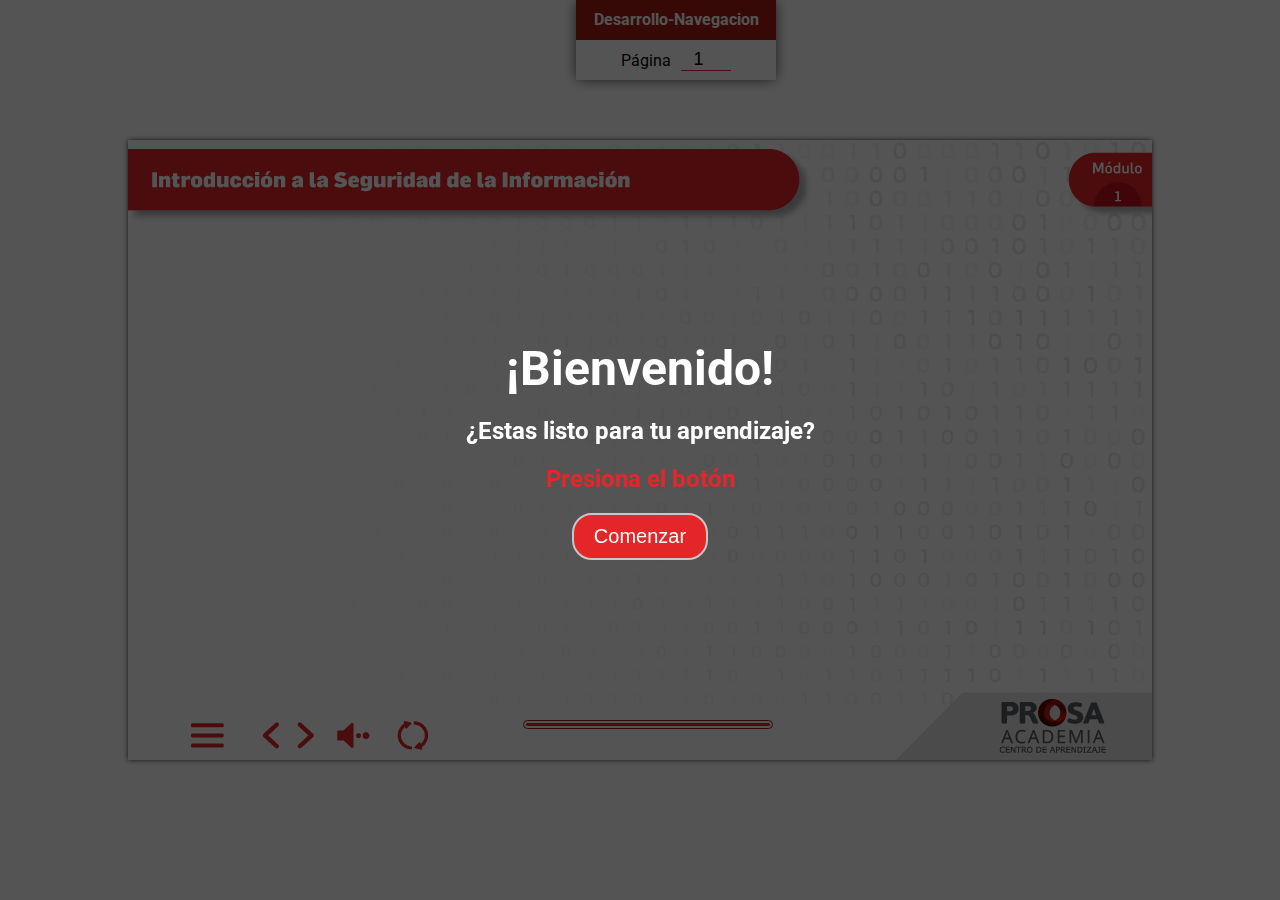
==== index.html @ cefe3ee3 ":calendar: Inicio Curso" ====
<!DOCTYPE html>
<html lang="en">
<head>
    <meta charset="UTF-8">
    <meta http-equiv="X-UA-Compatible" content="IE=edge">
    <meta name="viewport" content="width=device-width, initial-scale=1.0">
    <title>Curso | Ideas4Learning</title>

    <!-- Favicon -->
    <link rel="icon" href="img/interfaz/favicon-32x32.png">

    <!-- Iconos -->
    <link href='https://unpkg.com/boxicons@2.1.2/css/boxicons.min.css' rel='stylesheet'>

    <!-- Estilos -->
    <link rel="stylesheet" href="./css/estilos.css">

    <!-- Scripts y Librerias -->
    <script src="./js/librerias/SCORM_API_wrapper.js"></script>
    <script src="./js/librerias/jquery.min.js"></script>
    <script src="./js/librerias/jquery-ui.min.js"></script>
    <script src="./js/librerias/jquery.ui.touch-punch.min.js"></script>
    <script src="./js/librerias/gsap.min.js"></script>

</head>
<body class="cont-principal">
    
    <div class="interfaz">

        <!-- Spinner -->
        <div id="spinner"></div>

        <!-- Contenedor de visualización de las páginas -->
        <iframe class="cont-paginas">

        </iframe>

        <!-- Contenedor de los botones de navegación -->
        <div class="navegacion">
            <button class="btnNavegacion" id="adelante">
                <img src="./img/interfaz/delante.png" alt="">
            </button>
            <button class="btnNavegacion" id="atras">
                <img src="./img/interfaz/atras.png" alt="">
            </button>
            <button class="btnNavegacion" id="audio">
                <img src="./img/interfaz/audio.png" alt="">
            </button>
            <button class="btnNavegacion" id="recargar">
                <img src="./img/interfaz/recargar.png" alt="">
            </button>
            <button class="btnNavegacion" id="temario">
                <img src="./img/interfaz/menu.png" alt="">
            </button>
        </div>

        <!-- Barra de progreso -->
        <div class="cont-progreso">
            <p class="relacion">
                
            </p>
            <div class="barra">
                <div class="porcentaje">
                </div>
            </div>
        </div>

        <!-- Contendor del temario -->
        <div class="temario">
            <div class="contenedor-temas">
                <div class="cerrar" title="Cerrar">
                    <i class='bx bxs-arrow-to-left' ></i>
                </div>
                <div class="titulo">
                    <h1>Temario</h1>
                </div>
                <div class="cont-temas">
                    <ul>
                        <li class="temas" data-pagina="3">
                            <i class='bx bx-square-rounded' ></i> 
                            <p>Módulo 1: Introducción a la Seguridad de la Información</p>
                        </li>
                        <li class="temas" data-pagina="5">
                            <i class='bx bx-square-rounded' ></i> 
                            <p>Introducción y objetivos</p>
                        </li>
                        <li class="temas" data-pagina="7">
                            <i class='bx bx-square-rounded' ></i> 
                            <p>¿Por qué es importante la seguridad de la información?</p>
                        </li>
                        <li class="temas" data-pagina="9">
                            <i class='bx bx-square-rounded' ></i> 
                            <p>¿Qué es la seguridad de la información?</p>
                        </li>
                        <li class="temas" data-pagina="10">
                            <i class='bx bx-square-rounded' ></i> 
                            <p>¿Qué es la ciberseguridad?</p>
                        </li>    
                        <li class="temas" data-pagina="11">
                            <i class='bx bx-square-rounded' ></i> 
                            <p>¿Quiénes intervienen en el cuidado de la Información?</p>
                        </li>    
                        <li class="temas" data-pagina="13">
                            <i class='bx bx-square-rounded' ></i> 
                            <p>Acciones para proteger la Información</p>
                        </li>    
                        <li class="temas" data-pagina="16">
                            <i class='bx bx-square-rounded' ></i> 
                            <p>¿Qué se entiende por “Seguridad Física”?</p>
                        </li>    
                        <li class="temas" data-pagina="15">
                            <i class='bx bx-square-rounded' ></i> 
                            <p>¿Qué se entiende por “Ciberdelincuentes”?</p>
                        </li>    
                        <li class="temas" data-pagina="17">
                            <i class='bx bx-square-rounded' ></i> 
                            <p>Actividad de reforzamiento</p>
                        </li>    
                    </ul>
                </div>
            </div>
        </div>

    </div>

    <div class="bienvenida">
        <h1>¡Bienvenido!</h1>
        <h3>¿Estas listo para tu aprendizaje?</h3>
        <h3 id="legend">Presiona el botón</h3>
        <button id="comenzar">Comenzar</button>
    </div>

    <!-- Scripts de la App -->
    <script src="./js/selectores.js"></script>
    <script src="./js/paginas.js"></script>
    <script src="./js/animaciones.js"></script>
    <script src="./js/funciones.js"></script>
    <script src="./js/redimensionarInterfaz.js"></script>
    <script src="./js/clase/App.js"></script>
    <script src="./js/conexionMoodle.js"></script>
    <script src="./js/app.js"></script>
</body>
</html>
---- css/estilos.css ----
@import url('https://fonts.googleapis.com/css2?family=Roboto:ital,wght@0,300;0,400;0,700;0,900;1,400&display=swap');

*{
    margin: 0;
    padding: 0;
    box-sizing: border-box;
}

:root{
    --principal: #E52628;
    --secundario: #A41C18;
    --claro: #E84348;
}

body{
    font-family: 'Roboto', sans-serif;
}

.cont-principal{
    width: 100%;
    height: 100vh;
    display: flex;
    justify-content: center;
    align-items: center;
}

.interfaz{
    width: 1024px;
    height: 620px;
    box-shadow: 0px 0px 5px 0px rgba(0,0,0,0.75);
    background: url('../img/interfaz/interfaz.png');
    background-size: cover;
    background-position: center;
    overflow: hidden;
    position: relative;
}

.cont-paginas{
    position: absolute;
    width: 100%;
    height: 100%;
    top: 0;
    left: 0;
    border: none;
}

/* ------------------------ Botones de navegación --------------------*/
.btnNavegacion{
    position: absolute;
    background: none;
    border: none;
    border-radius: 50%;
    display: flex;
    justify-content: center;
    align-items: center;
    width: 50px;
    height: 50px;
    cursor: pointer;
    transition: all .3s ease;
}

.btnNavegacion:hover{
    transform: scale(1.05);
}

.btnNavegacion img{
    max-width: 100%;
    max-height: 100%;
}

#temario{
    top: 570px;
    left: 54px;
}

#recargar{
    top: 570px;
    left: 259px;
}

#audio{
    top: 570px;
    left: 200px;
}

#atras{
    top: 570px;
    left:117px;
}

#adelante{
    top: 570px;
    left: 152px;
}

/* #glosario{
    top: 553px;
    left: 257px;
} */

.desactivado{
    opacity: .5;
    cursor: default;
}

.activado{
    opacity: 1;
}

/*------------------- Elementos de páginas individuales ------------------*/
.pagina{
    font-family: 'Roboto', sans-serif;
    overflow: hidden;
}

.elementos{
    position: absolute;
    display: none;
    opacity: 0;
}

/*-------------------------- Modal de Bienvenida ---------------------------*/
.bienvenida{
    position: absolute;
    width: 100%;
    height: 100vh;
    display: flex;
    justify-content: center;
    align-items: center;
    flex-direction: column;
    background: rgba(0, 0, 0, 0.671);
    z-index: 10;
    color: white;
}

.bienvenida h1{
    margin-bottom: 20px;
    font-size: 48px;
    transition: all .3s ease-in-out;
}

.bienvenida h3{
    font-size: 24px;
    margin-bottom: 20px;
}

.bienvenida #legend{
    color: var(--principal);
}

.bienvenida #comenzar{
    padding: 10px 20px;
    background: var(--principal);
    color: white;
    border-radius: 20px;
    font-size: 20px;
    border: 2px solid rgb(199, 199, 199);
    transition: all .3s ease;
    cursor: pointer;
}

.bienvenida #comenzar:hover{
    transform: scale(1.1);
}

/*----------------------------------- Temario ------------------------------*/
.temario{
    position: absolute;
    width: 300px;
    height: 620px;
    top: 0;
    left: 0;
    background: white;
    box-shadow: 3px 2px 5px 0px rgba(0,0,0,0.75);
    transition: all .3s ease-in-out;
    transform: translateX(-360px);
}

.menu-abierto{
    transform: translateX(0);
}

.temario .titulo{
    width: 100%;
    background: var(--principal);
    text-align: center;
    padding: 10px;
}

.temario .titulo h1{
    color: white;
    font-size: 32px;
}

.cont-temas{
    padding: 20px 10px;
    height: 570px;
    /* overflow-y: scroll; */
}

.temas{
    display: flex;
    padding: 5px;
    justify-content: space-between;
    align-items: center;
    margin-bottom: 10px;
    transition: all .3s ease;
}

.temas i{
    color: var(--principal);
    font-size: 18px;
}

.temas p{
    width: 90%;
    font-size: 14px;
}

.tema-activo:hover{
    cursor: pointer;
    background: var(--claro);
}

.contenedor-temas{
    width: 100%;
    height: 100%;
    position: relative;
}

.cerrar{
    position: absolute;
    top: 20%;
    left: 100%;
    width: 30px;
    height: 60px;
    background: var(--claro);
    display: flex;
    justify-content: center;
    align-items: center;
    border-top-right-radius: 10px;
    border-bottom-right-radius: 10px;
    box-shadow: 2px 1px 5px 0px rgba(0,0,0,0.75);
    cursor: pointer;
    z-index: 100;
}

.cerrar i{
    color: var(--gris);
    font-size: 28px;
}

/*--------------------------------- Spinner --------------------------------*/
#spinner{
    width: 100%;
    height: 100%;
    background: rgba(56, 56, 56, 0.199);
    display: flex;
    justify-content: center;
    align-items: center;
    opacity: 0;
}

.lds-ellipsis {
    display: inline-block;
    position: relative;
    width: 80px;
    height: 80px;
  }
  .lds-ellipsis div {
    position: absolute;
    top: 33px;
    width: 13px;
    height: 13px;
    border-radius: 50%;
    background: #fff;
    animation-timing-function: cubic-bezier(0, 1, 1, 0);
  }
  .lds-ellipsis div:nth-child(1) {
    left: 8px;
    animation: lds-ellipsis1 0.6s infinite;
  }
  .lds-ellipsis div:nth-child(2) {
    left: 8px;
    animation: lds-ellipsis2 0.6s infinite;
  }
  .lds-ellipsis div:nth-child(3) {
    left: 32px;
    animation: lds-ellipsis2 0.6s infinite;
  }
  .lds-ellipsis div:nth-child(4) {
    left: 56px;
    animation: lds-ellipsis3 0.6s infinite;
  }
  @keyframes lds-ellipsis1 {
    0% {
      transform: scale(0);
    }
    100% {
      transform: scale(1);
    }
  }
  @keyframes lds-ellipsis3 {
    0% {
      transform: scale(1);
    }
    100% {
      transform: scale(0);
    }
  }
  @keyframes lds-ellipsis2 {
    0% {
      transform: translate(0, 0);
    }
    100% {
      transform: translate(24px, 0);
    }
  }

/* ------------------------Barra de Porcentaje--------------------- */
.cont-progreso{
    position: absolute;
    top: 565px;
    left: 370px;
    width: 300px;
    height: auto;
    z-index: 10;
    display: flex;
    justify-content: center;
    align-items: center;
    flex-direction: column;
}

.barra{
    width: 250px;
    height: 9px;
    background: white;
    border-radius: 8px;
    padding: 2px;
    border: 1px solid var(--secundario);
    margin-top: 5px;
}

.porcentaje{
    height: 100%;
    background: var(--principal);
    transition: all .3s ease;
    border-radius: 10px;
}

.relacion{
    font-size: 16px;
    color: var(--secundario);
    padding: 5px;
    font-weight: 700;
    border-radius: 20px;
}

/* ---------------------------Modo Desarrollador------------------- */
.modoDesarrollador{
    position: fixed;
    width: 200px;
    height: 80px;
    top: 0%;
    left: 45%;
    box-shadow: 0px 0px 12px -1px rgba(0,0,0,0.75);
}

.modoDesarrollador .titulo{
    padding: 10px 0;
    height: 40px;
    text-align: center;
    background: var(--secundario);
    color: white;
}

.formulario{
    height: 40px;
    display: flex;
    justify-content: center;
    align-items: center;
    background: white;
}

.formulario input{
    width: 50px;
    margin-left: 10px;
    border: none;
    font-size: 18px;
    text-align: center;
    border-bottom: 1px solid var(--principal);
}

/* ----------------------------Glosario-------------------------------- */
/* .cont-glosario{
    position: absolute;
    width: 100%;
    height: 100%;
    z-index: 200;
    background: white;
    display: none;
    justify-content: center;
    align-items: center;
    flex-direction: column;
}

.cont-imagen{
    overflow-y: scroll;
}

#cerrarGlosario{
    padding: 5px 10px;
    background: var(--secundario);
    color: white;
    border: none;
    cursor: pointer;
} */
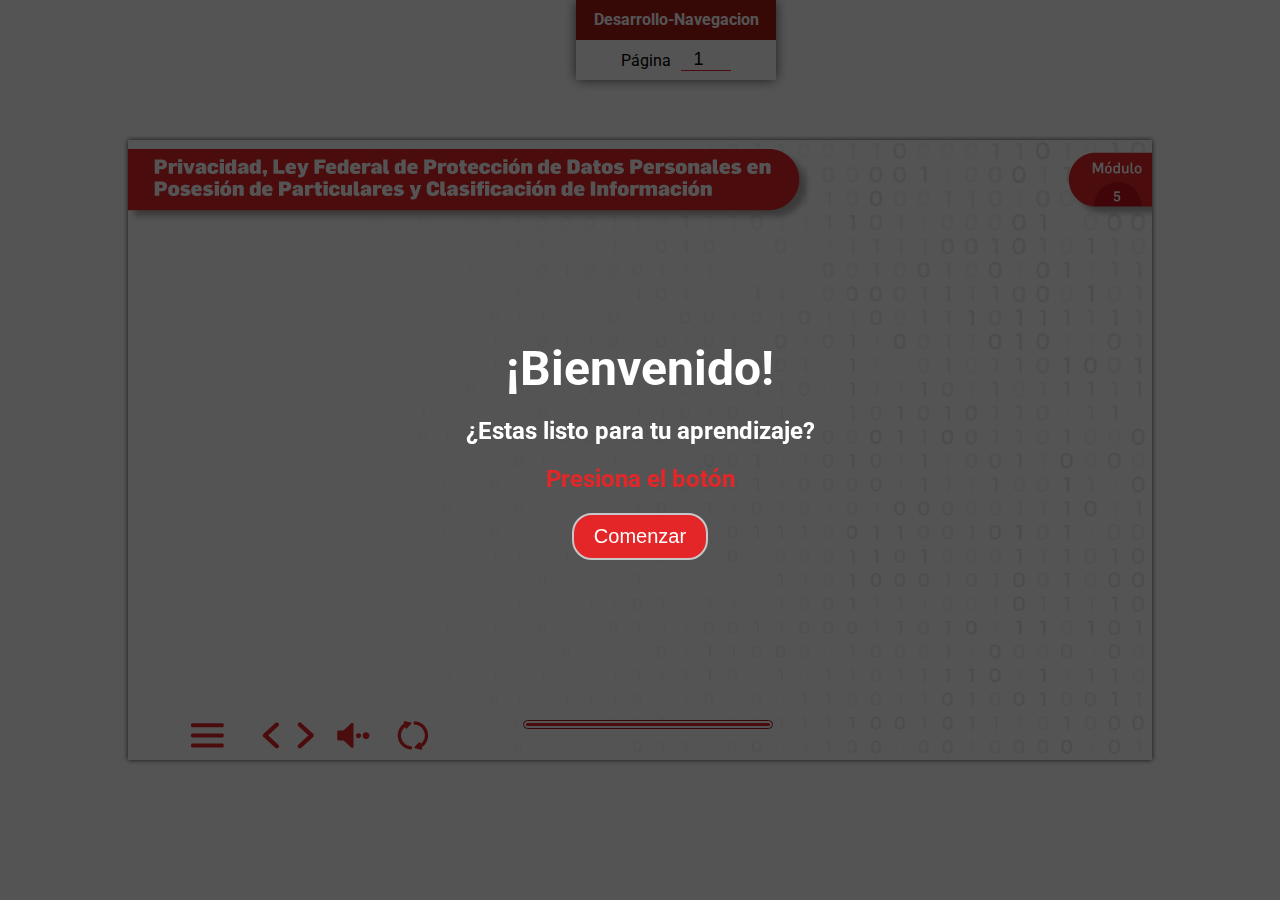
==== commit a8568af8: ":white_check_mark: Páginas 9-12" ====
--- a/index.html
+++ b/index.html
@@ -76,45 +76,41 @@
                 </div>
                 <div class="cont-temas">
                     <ul>
+                        <li class="temas" data-pagina="1">
+                            <i class='bx bx-square-rounded' ></i> 
+                            <p>Bienvenida</p>
+                        </li>
+                        <li class="temas" data-pagina="2">
+                            <i class='bx bx-square-rounded' ></i> 
+                            <p>Clasificación de la Información</p>
+                        </li>
                         <li class="temas" data-pagina="3">
                             <i class='bx bx-square-rounded' ></i> 
-                            <p>Módulo 1: Introducción a la Seguridad de la Información</p>
+                            <p>Pautas para la clasificación de la información</p>
                         </li>
-                        <li class="temas" data-pagina="5">
+                        <li class="temas" data-pagina="4">
                             <i class='bx bx-square-rounded' ></i> 
-                            <p>Introducción y objetivos</p>
-                        </li>
+                            <p>Ley Federal de Protección de Datos Personales en Posesión de Particulares</p>
+                        </li>    
                         <li class="temas" data-pagina="7">
                             <i class='bx bx-square-rounded' ></i> 
-                            <p>¿Por qué es importante la seguridad de la información?</p>
-                        </li>
+                            <p>Derechos y obligaciones</p>
+                        </li>    
                         <li class="temas" data-pagina="9">
                             <i class='bx bx-square-rounded' ></i> 
-                            <p>¿Qué es la seguridad de la información?</p>
-                        </li>
+                            <p>Protección de datos personales</p>
+                        </li>    
                         <li class="temas" data-pagina="10">
                             <i class='bx bx-square-rounded' ></i> 
-                            <p>¿Qué es la ciberseguridad?</p>
+                            <p>Transferencia de Datos Personales</p>
                         </li>    
-                        <li class="temas" data-pagina="11">
+                        <li class="temas" data-pagina="12">
                             <i class='bx bx-square-rounded' ></i> 
-                            <p>¿Quiénes intervienen en el cuidado de la Información?</p>
+                            <p>Actividad de reforzamiento</p>
                         </li>    
                         <li class="temas" data-pagina="13">
                             <i class='bx bx-square-rounded' ></i> 
-                            <p>Acciones para proteger la Información</p>
-                        </li>    
-                        <li class="temas" data-pagina="16">
-                            <i class='bx bx-square-rounded' ></i> 
-                            <p>¿Qué se entiende por “Seguridad Física”?</p>
-                        </li>    
-                        <li class="temas" data-pagina="15">
-                            <i class='bx bx-square-rounded' ></i> 
-                            <p>¿Qué se entiende por “Ciberdelincuentes”?</p>
-                        </li>    
-                        <li class="temas" data-pagina="17">
-                            <i class='bx bx-square-rounded' ></i> 
-                            <p>Actividad de reforzamiento</p>
+                            <p>Cierre</p>
                         </li>    
                     </ul>
                 </div>
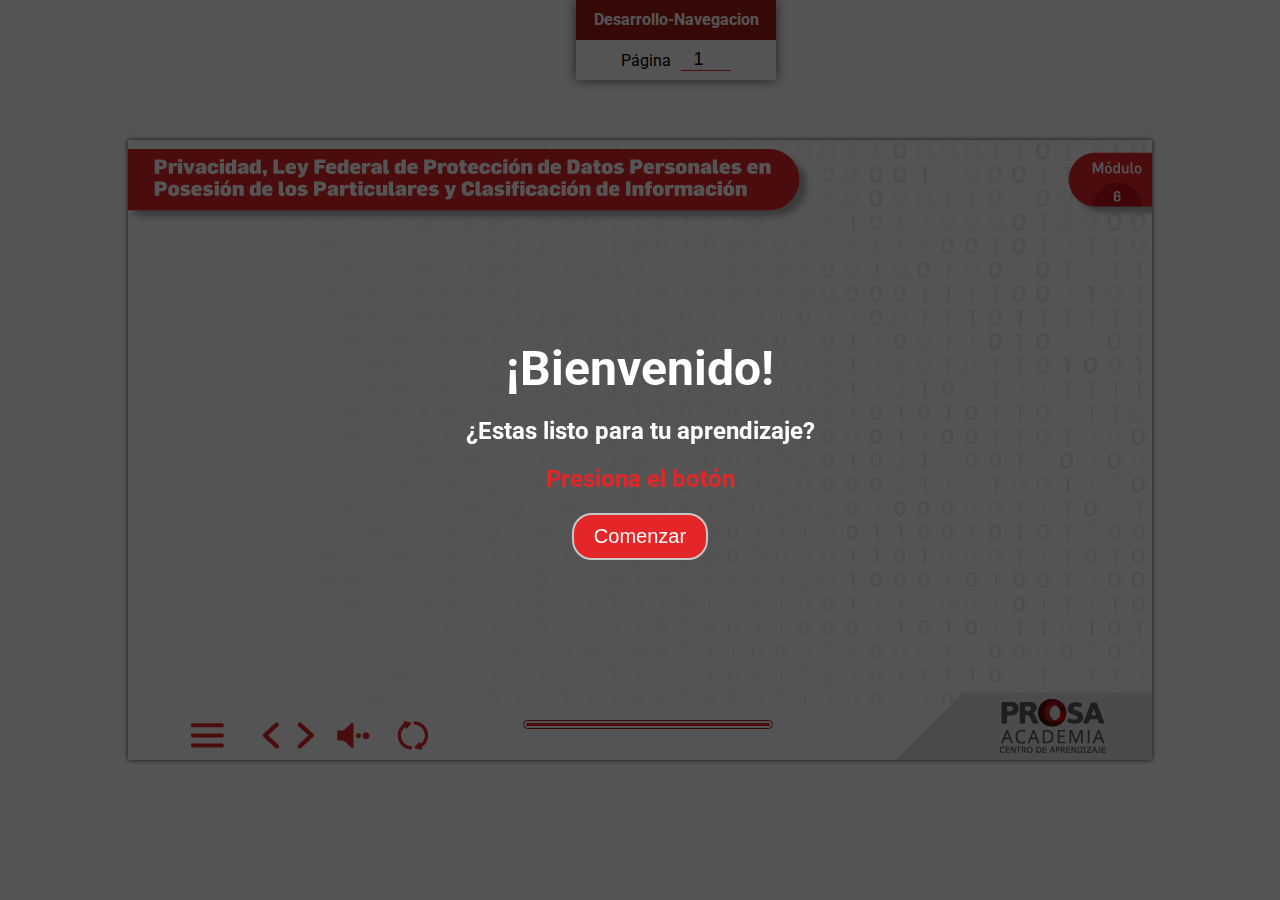
==== commit b481626e: "cambio temario" ====
--- a/index.html
+++ b/index.html
@@ -90,7 +90,7 @@
                         </li>
                         <li class="temas" data-pagina="4">
                             <i class='bx bx-square-rounded' ></i> 
-                            <p>Ley Federal de Protección de Datos Personales en Posesión de Particulares</p>
+                            <p>Ley Federal de Protección de Datos Personales en Posesión de los Particulares</p>
                         </li>    
                         <li class="temas" data-pagina="7">
                             <i class='bx bx-square-rounded' ></i> 
